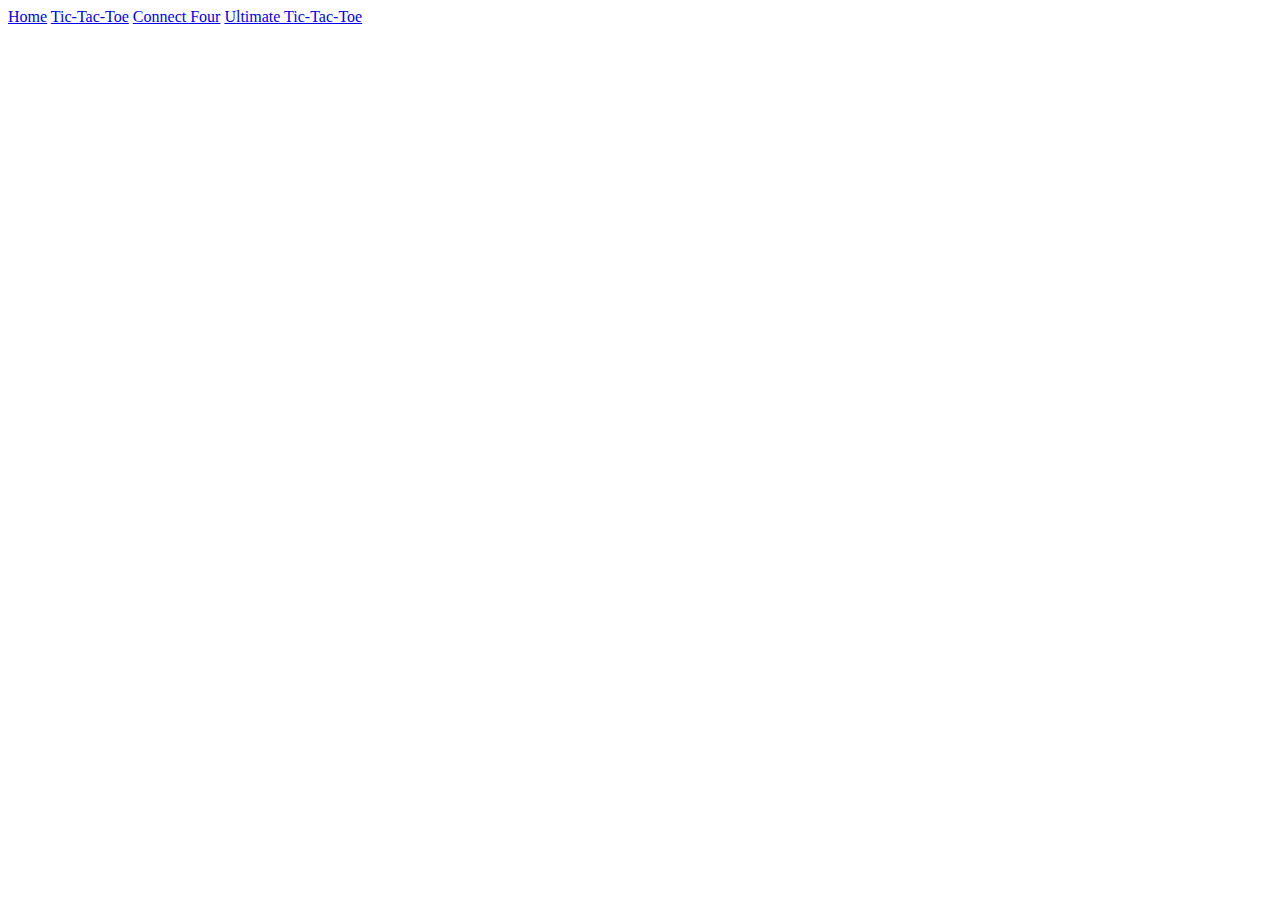
==== index.html @ 1f413d06 "first commit" ====
<!DOCTYPE html>

<html>
	<head>
		<title>Home</title>

		<link rel="stylesheet" href="styles/vfunez.css" />
	</head>
	<body>

		<div><header class="banner"><a class="header" href="index.html">Home</a>
						<a class="header" href="tic-tac-toe.html">Tic-Tac-Toe</a>
						<a class="header" href="connect-four.html">Connect Four</a>
						<a class="header" href="ultimate-tic-tac-toe.html">Ultimate Tic-Tac-Toe</a>
			</body>
		</html>
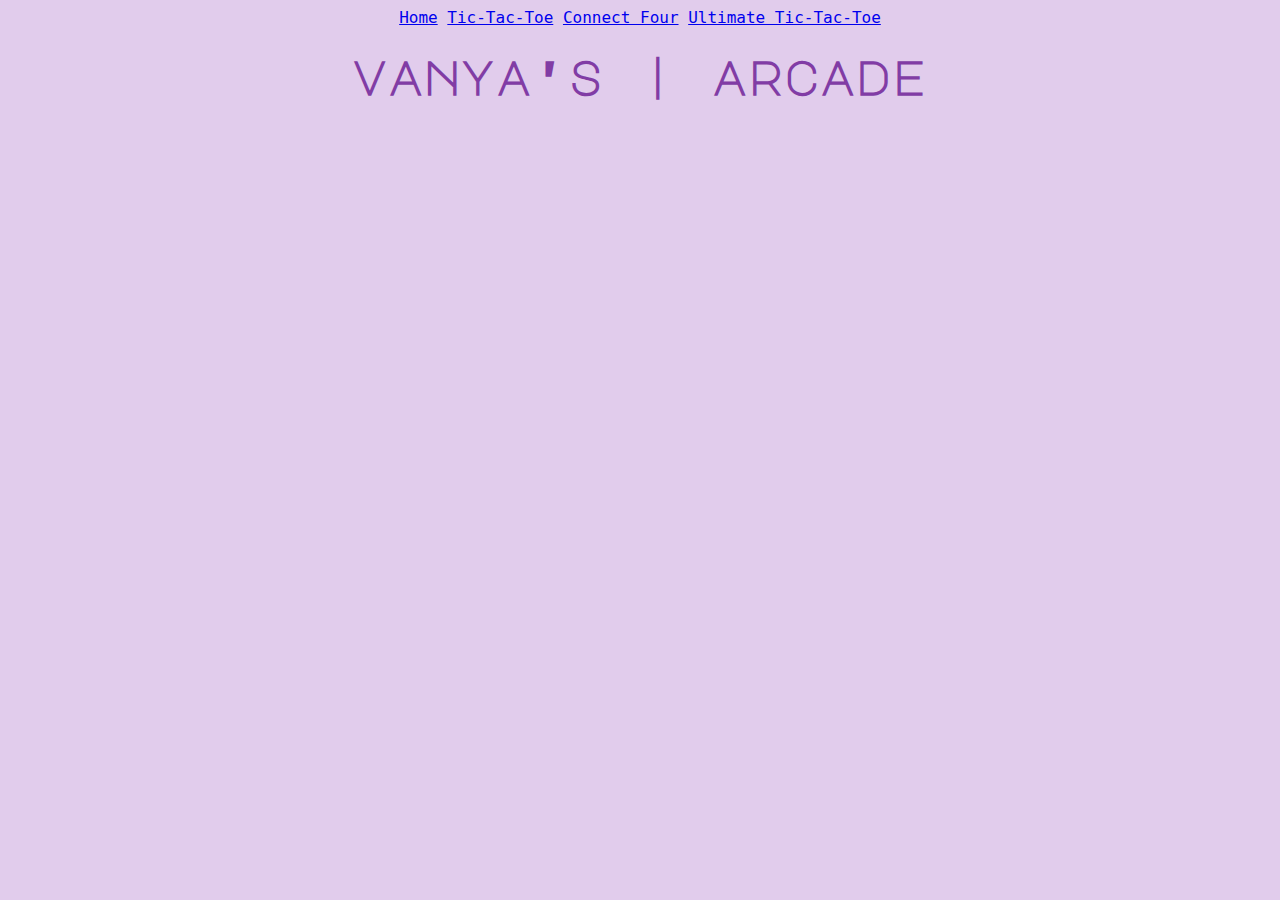
==== commit 923d53e1: "second commit" ====
--- a/index.html
+++ b/index.html
@@ -3,14 +3,23 @@
 <html>
 	<head>
 		<title>Home</title>
+    <meta charset="UTF-8" />
+    <meta name="viewport" content="width=device-width, initial-scale=1.0" />
+    <meta http-equiv="X-UA-Compatible" content="ie=edge" />
 
-		<link rel="stylesheet" href="styles/vfunez.css" />
-	</head>
-	<body>
+    <link href="https://fonts.googleapis.com/css?family=Major+Mono+Display" rel="stylesheet" />
+    <link href="css/styles.css" rel="stylesheet" type="text/css" />
+    <script defer src="js/app.js"></script>
 
-		<div><header class="banner"><a class="header" href="index.html">Home</a>
-						<a class="header" href="tic-tac-toe.html">Tic-Tac-Toe</a>
-						<a class="header" href="connect-four.html">Connect Four</a>
-						<a class="header" href="ultimate-tic-tac-toe.html">Ultimate Tic-Tac-Toe</a>
-			</body>
-		</html>
+    </head>
+    <body>
+
+    <div><header class="banner"><a class="header" href="index.html">Home</a>
+            <a class="header" href="tic-tac-toe.html">Tic-Tac-Toe</a>
+            <a class="header" href="connect-four.html">Connect Four</a>
+            <a class="header" href="ultimate-tic-tac-toe.html">Ultimate Tic-Tac-Toe</a>
+
+    <h1>vanya's | arcade</h1>
+
+    </body>
+    </html>
--- a/css/styles.css
+++ b/css/styles.css
@@ -0,0 +1,122 @@
+/*
+ * Sets the overall styles for the page. There aren't many. All text
+ * is centered, and the font is a monospaced Roboto (from Google).
+ */
+
+body {
+  text-align: center;
+  font-family: "Roboto", monospace;
+  background-color: #E1CCEC;
+}
+
+/*
+ * The header has a different font than the rest of the page. It's the
+ * title, so it makes sense to make it a little different (and bigger).
+ */
+
+h1 {
+  margin: 0 auto;
+  font-family: "Major Mono Display", monospace;
+  font-size: 48px;
+  margin: 2%;
+  color: #813CA5;
+}
+
+/*
+ * The subheader (which let's us know whose turn it is) is a little smaller
+ * and less prominent.
+ */
+
+h2 {
+  font-size: 36px;
+  font-weight: lighter;
+  margin: 2%;
+  color: #813CA5;
+}
+
+/*
+ * The container is a flex-box, which is a powerful layout tool. It grows
+ * dyanamically, and allows us to position our elements with precision.
+ */
+
+.container {
+  display: flex;                /* set our display property to use flex-box */
+  justify-content: center;      /* center container horizontally */
+  align-items: center;          /* center content vertically */
+}
+
+/*
+ * We want to display the subheader, board, and reset button in a single
+ * vertical column.
+ */
+
+.column {
+  height: 100%;
+  width: 100%;
+  flex-direction: column;       /* align children in columns instead of rows */
+}
+
+/*
+ * This ensures that we get three rows of three squares, rather than a single
+ * row of nine squares.
+ */
+
+.wrap {
+  flex-wrap: wrap;              /* tells container to drop down once it reaches max-width */
+  height: 456px;
+  width: 456px;
+}
+
+/*
+ * The square itself. We give it a specific size and border.
+ */
+
+.square {
+  border: 1px solid #813CA5;
+  height: 150px;
+  user-select: none;
+  width: 150px;
+}
+
+/*
+ * And we give it a little flare when the user mouses over a square.
+ */
+
+.square:hover {
+  background-color: #F1F1F6;
+  cursor: pointer;
+}
+
+/*
+ * The reset button sits just below the board.
+ */
+
+#reset-button {
+  background-color: #E1CCEC;
+  border: 1px solid #813CA5;
+  color: #813CA5;
+  font-size: 21px;
+  line-height: 55px;
+  margin: 1%;
+  text-align: center;
+  width: 456px;
+}
+
+/*
+ * And a little flare when the user mouses over the button. The color scheme
+ * switches (background and foreground).
+ */
+
+#reset-button:hover {
+  background-color: #813CA5;
+  color: #E1CCEC;
+  cursor: pointer;
+}
+.square {
+  border: 1px solid #813CA5;
+  font-size: 96px;
+  height: 150px;
+  line-height: 150px;
+  user-select: none;
+  width: 150px;
+}
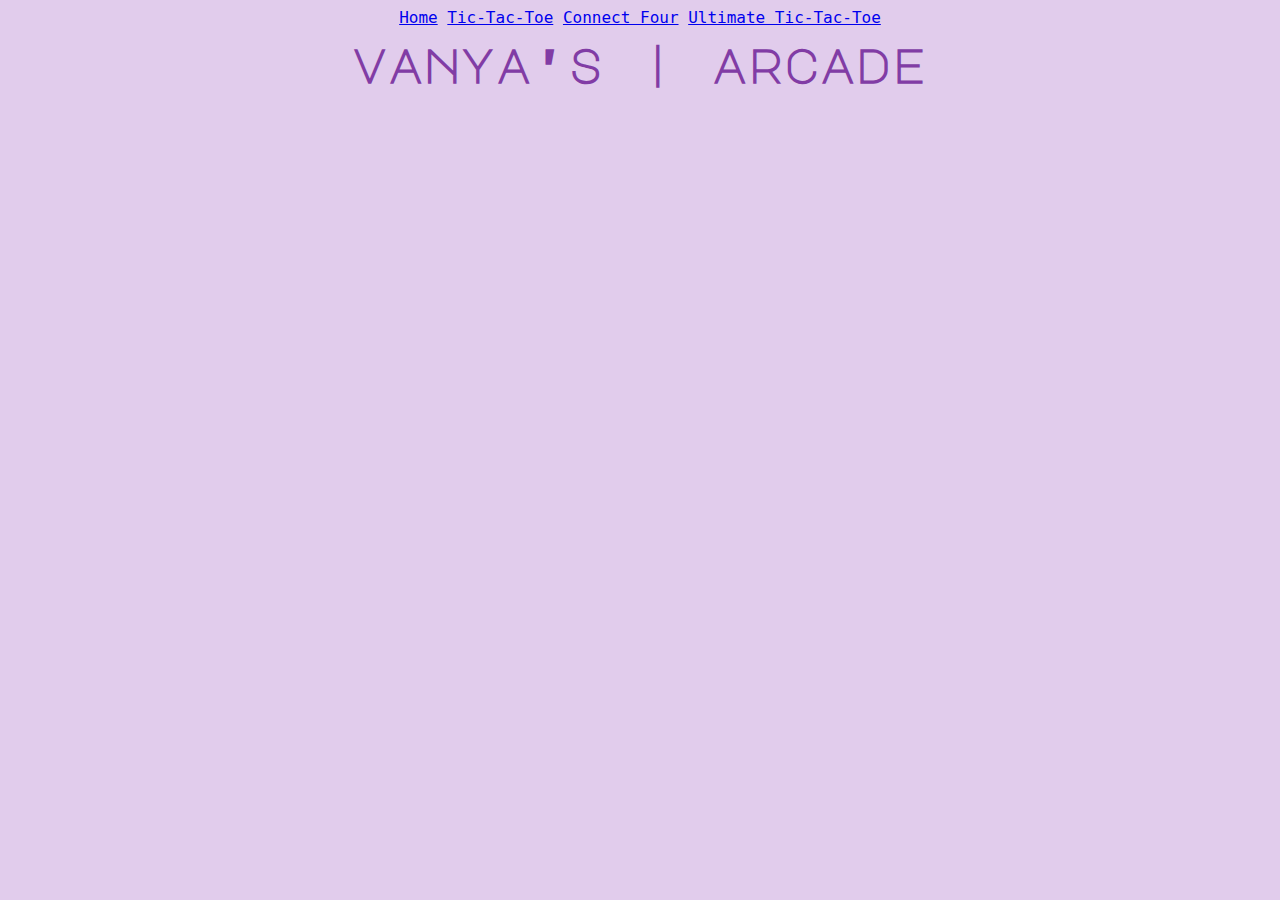
==== commit 94208e13: "index stylesheet" ====
--- a/index.html
+++ b/index.html
@@ -8,7 +8,7 @@
     <meta http-equiv="X-UA-Compatible" content="ie=edge" />
 
     <link href="https://fonts.googleapis.com/css?family=Major+Mono+Display" rel="stylesheet" />
-    <link href="css/styles.css" rel="stylesheet" type="text/css" />
+    <link href="css/index.css" rel="stylesheet" type="text/css" />
     <script defer src="js/app.js"></script>
 
     </head>
--- a/css/index.css
+++ b/css/index.css
@@ -0,0 +1,246 @@
+/*
+ * Sets the overall styles for the page. There aren't many. All text
+ * is centered, and the font is a monospaced Roboto (from Google).
+ */
+
+body {
+  text-align: center;
+  font-family: "Roboto", monospace;
+  background-color: #E1CCEC;
+}
+
+/*
+ * The header has a different font than the rest of the page. It's the
+ * title, so it makes sense to make it a little different (and bigger).
+ */
+
+h1 {
+  margin: 0 auto;
+  font-family: "Major Mono Display", monospace;
+  font-size: 48px;
+  margin: 1%;
+  color: #813CA5;
+}
+
+/*
+ * The subheader (which let's us know whose turn it is) is a little smaller
+ * and less prominent.
+ */
+
+h2 {
+  font-size: 36px;
+  font-weight: lighter;
+  margin: 1%;
+  color: #813CA5;
+}
+
+/*
+ * The container is a flex-box, which is a powerful layout tool. It grows
+ * dyanamically, and allows us to position our elements with precision.
+ */
+
+.container {
+  display: flex;                /* set our display property to use flex-box */
+  justify-content: center;      /* center container horizontally */
+  align-items: center;          /* center content vertically */
+}
+
+/*
+ * We want to display the subheader, board, and reset button in a single
+ * vertical column.
+ */
+
+.column {
+  height: 100%;
+  width: 100%;
+  flex-direction: column;       /* align children in columns instead of rows */
+}
+
+/*
+ * This ensures that we get three rows of three squares, rather than a single
+ * row of nine squares.
+ */
+
+.wrap {
+  flex-wrap: wrap;              /* tells container to drop down once it reaches max-width */
+  height: 456px;
+  width: 456px;
+}
+
+/*
+ * The square itself. We give it a specific size and border.
+ */
+
+.square {
+  border: 1px solid #813CA5;
+  height: 150px;
+  user-select: none;
+  width: 150px;
+  color: #813CA5
+}
+
+/*
+ * And we give it a little flare when the user mouses over a square.
+ */
+
+.square:hover {
+  background-color: #F1F1F6;
+  cursor: pointer;
+}
+
+/*
+ * The reset button sits just below the board.
+ */
+
+#reset-button {
+  background-color: #E1CCEC;
+  border: 1px solid #813CA5;
+  color: #813CA5;
+  font-size: 21px;
+  line-height: 55px;
+  margin: 1%;
+  text-align: center;
+  width: 456px;
+}
+
+/*
+ * And a little flare when the user mouses over the button. The color scheme
+ * switches (background and foreground).
+ */
+
+#reset-button:hover {
+  background-color: #813CA5;
+  color: #E1CCEC;
+  cursor: pointer;
+}
+.square {
+  border: 1px solid #813CA5;
+  font-size: 96px;
+  height: 150px;
+  line-height: 150px;
+  user-select: none;
+  width: 150px;
+}
+
+/*
+ * The X button sits just above the board.
+ */
+
+ #x-button {
+   background-color: #E1CCEC;
+   border: 1px solid #813CA5;
+   color: #813CA5;
+   font-size: 21px;
+   line-height: 55px;
+   margin: 1%;
+   text-align: center;
+   width: 228px;
+   outline: none;
+}
+
+/*
+ * The O button sits just above the board.
+ */
+
+ #o-button {
+   background-color: #E1CCEC;
+   border: 1px solid #813CA5;
+   color: #813CA5;
+   font-size: 21px;
+   line-height: 55px;
+   margin: 1%;
+   text-align: center;
+   width: 228px;
+   outline: none;
+}
+
+/*
+ * And a little flare when the user mouses over the button. The color scheme
+ * switches (background and foreground).
+ */
+
+#x-button:hover {
+  background-color: #813CA5;
+  color: #E1CCEC;
+  cursor: pointer;
+}
+
+/*
+ * And a little flare when the user mouses over the button. The color scheme
+ * switches (background and foreground).
+ */
+
+#o-button:hover {
+  background-color: #813CA5;
+  color: #E1CCEC;
+  cursor: pointer;
+}
+
+/*
+ * The score board sits just above the board.
+ */
+
+ #keep-score {
+   background-color: #E1CCEC;
+   border: 1px solid #813CA5;
+   color: #813CA5;
+   font-size: 21px;
+   line-height: 55px;
+   margin: 1%;
+   text-align: center;
+   width: 456px;
+}
+
+/*
+ * The Red button sits just above the board.
+ */
+
+ #red-button {
+   background-color: #E1CCEC;
+   border: 1px solid #813CA5;
+   color: #813CA5;
+   font-size: 21px;
+   line-height: 55px;
+   margin: 1%;
+   text-align: center;
+   width: 228px;
+   outline: none;
+}
+
+/*
+ * The Yellow button sits just above the board.
+ */
+
+ #yellow-button {
+   background-color: #E1CCEC;
+   border: 1px solid #813CA5;
+   color: #813CA5;
+   font-size: 21px;
+   line-height: 55px;
+   margin: 1%;
+   text-align: center;
+   width: 228px;
+   outline: none;
+}
+
+/*
+ * And a little flare when the user mouses over the button. The color scheme
+ * switches (background and foreground).
+ */
+
+#red-button:hover {
+  background-color: #813CA5;
+  color: #E1CCEC;
+  cursor: pointer;
+}
+
+/*
+ * And a little flare when the user mouses over the button. The color scheme
+ * switches (background and foreground).
+ */
+
+#yellow-button:hover {
+  background-color: #813CA5;
+  color: #E1CCEC;
+  cursor: pointer;
+}
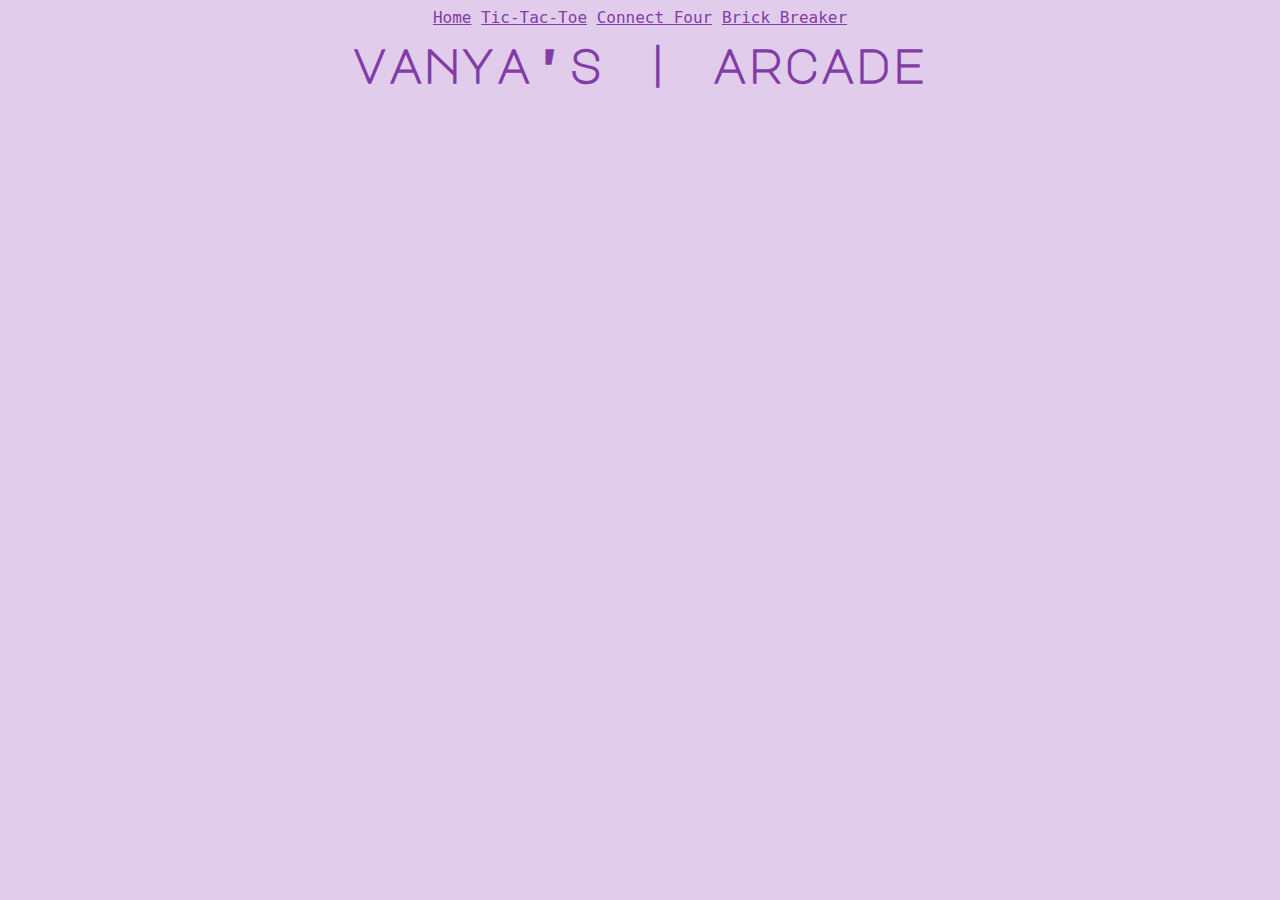
==== commit 276fb173: "organization" ====
--- a/index.html
+++ b/index.html
@@ -17,7 +17,7 @@
     <div><header class="banner"><a class="header" href="index.html">Home</a>
             <a class="header" href="tic-tac-toe.html">Tic-Tac-Toe</a>
             <a class="header" href="connect-four.html">Connect Four</a>
-            <a class="header" href="ultimate-tic-tac-toe.html">Ultimate Tic-Tac-Toe</a>
+            <a class="header" href="brick-breaker.html">Brick Breaker</a>
 
     <h1>vanya's | arcade</h1>
 
--- a/css/index.css
+++ b/css/index.css
@@ -34,213 +34,6 @@
   color: #813CA5;
 }
 
-/*
- * The container is a flex-box, which is a powerful layout tool. It grows
- * dyanamically, and allows us to position our elements with precision.
- */
-
-.container {
-  display: flex;                /* set our display property to use flex-box */
-  justify-content: center;      /* center container horizontally */
-  align-items: center;          /* center content vertically */
-}
-
-/*
- * We want to display the subheader, board, and reset button in a single
- * vertical column.
- */
-
-.column {
-  height: 100%;
-  width: 100%;
-  flex-direction: column;       /* align children in columns instead of rows */
-}
-
-/*
- * This ensures that we get three rows of three squares, rather than a single
- * row of nine squares.
- */
-
-.wrap {
-  flex-wrap: wrap;              /* tells container to drop down once it reaches max-width */
-  height: 456px;
-  width: 456px;
-}
-
-/*
- * The square itself. We give it a specific size and border.
- */
-
-.square {
-  border: 1px solid #813CA5;
-  height: 150px;
-  user-select: none;
-  width: 150px;
+a, a:hover, a:visited, a:active {
   color: #813CA5
 }
-
-/*
- * And we give it a little flare when the user mouses over a square.
- */
-
-.square:hover {
-  background-color: #F1F1F6;
-  cursor: pointer;
-}
-
-/*
- * The reset button sits just below the board.
- */
-
-#reset-button {
-  background-color: #E1CCEC;
-  border: 1px solid #813CA5;
-  color: #813CA5;
-  font-size: 21px;
-  line-height: 55px;
-  margin: 1%;
-  text-align: center;
-  width: 456px;
-}
-
-/*
- * And a little flare when the user mouses over the button. The color scheme
- * switches (background and foreground).
- */
-
-#reset-button:hover {
-  background-color: #813CA5;
-  color: #E1CCEC;
-  cursor: pointer;
-}
-.square {
-  border: 1px solid #813CA5;
-  font-size: 96px;
-  height: 150px;
-  line-height: 150px;
-  user-select: none;
-  width: 150px;
-}
-
-/*
- * The X button sits just above the board.
- */
-
- #x-button {
-   background-color: #E1CCEC;
-   border: 1px solid #813CA5;
-   color: #813CA5;
-   font-size: 21px;
-   line-height: 55px;
-   margin: 1%;
-   text-align: center;
-   width: 228px;
-   outline: none;
-}
-
-/*
- * The O button sits just above the board.
- */
-
- #o-button {
-   background-color: #E1CCEC;
-   border: 1px solid #813CA5;
-   color: #813CA5;
-   font-size: 21px;
-   line-height: 55px;
-   margin: 1%;
-   text-align: center;
-   width: 228px;
-   outline: none;
-}
-
-/*
- * And a little flare when the user mouses over the button. The color scheme
- * switches (background and foreground).
- */
-
-#x-button:hover {
-  background-color: #813CA5;
-  color: #E1CCEC;
-  cursor: pointer;
-}
-
-/*
- * And a little flare when the user mouses over the button. The color scheme
- * switches (background and foreground).
- */
-
-#o-button:hover {
-  background-color: #813CA5;
-  color: #E1CCEC;
-  cursor: pointer;
-}
-
-/*
- * The score board sits just above the board.
- */
-
- #keep-score {
-   background-color: #E1CCEC;
-   border: 1px solid #813CA5;
-   color: #813CA5;
-   font-size: 21px;
-   line-height: 55px;
-   margin: 1%;
-   text-align: center;
-   width: 456px;
-}
-
-/*
- * The Red button sits just above the board.
- */
-
- #red-button {
-   background-color: #E1CCEC;
-   border: 1px solid #813CA5;
-   color: #813CA5;
-   font-size: 21px;
-   line-height: 55px;
-   margin: 1%;
-   text-align: center;
-   width: 228px;
-   outline: none;
-}
-
-/*
- * The Yellow button sits just above the board.
- */
-
- #yellow-button {
-   background-color: #E1CCEC;
-   border: 1px solid #813CA5;
-   color: #813CA5;
-   font-size: 21px;
-   line-height: 55px;
-   margin: 1%;
-   text-align: center;
-   width: 228px;
-   outline: none;
-}
-
-/*
- * And a little flare when the user mouses over the button. The color scheme
- * switches (background and foreground).
- */
-
-#red-button:hover {
-  background-color: #813CA5;
-  color: #E1CCEC;
-  cursor: pointer;
-}
-
-/*
- * And a little flare when the user mouses over the button. The color scheme
- * switches (background and foreground).
- */
-
-#yellow-button:hover {
-  background-color: #813CA5;
-  color: #E1CCEC;
-  cursor: pointer;
-}
